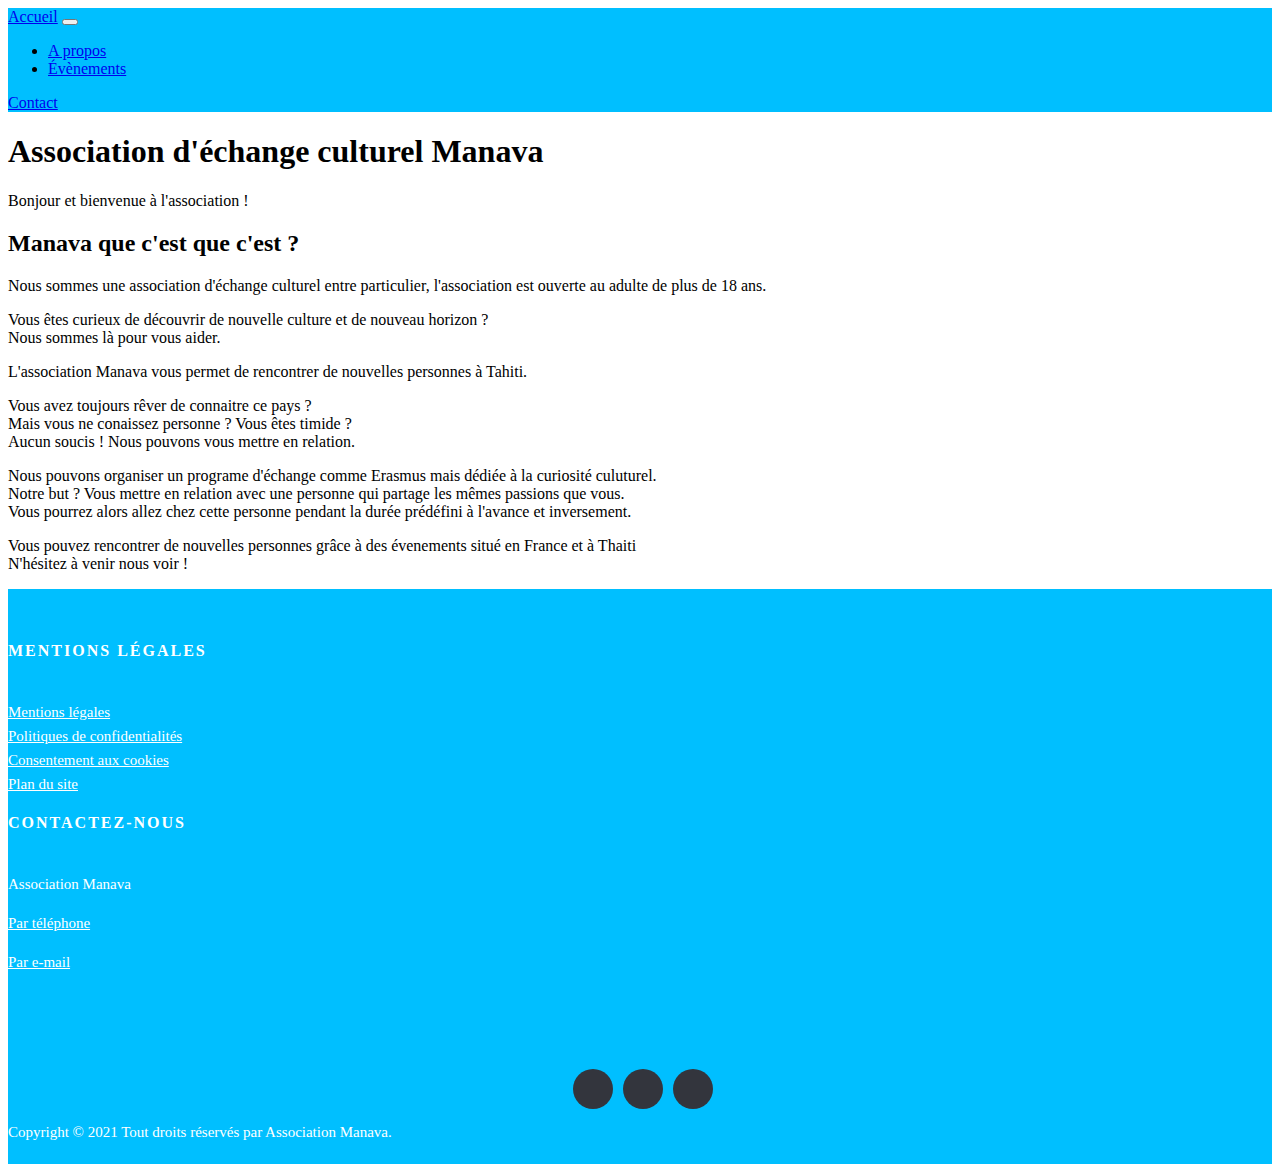
==== index.html @ 40806905 "Modification of paragraph in title h2 in index.html" ====
<!DOCTYPE html>
<html lang="fr">

<head>
    <meta name="Content-Type" content="UTF-8">
    <meta name="Content-Language" content="fr">
    <meta name="Description" content="L'association Manava vous met en relation avec d'autres personnes passionnées par la culture de leur pays. Nous vous aiderons à organiser votre voyage et vos rêves. ">
    <meta name="Category" content="travel">
    <title>Manava</title>
    <link href="https://cdn.jsdelivr.net/npm/bootstrap@5.0.0-beta2/dist/css/bootstrap.min.css" rel="stylesheet" integrity="sha384-BmbxuPwQa2lc/FVzBcNJ7UAyJxM6wuqIj61tLrc4wSX0szH/Ev+nYRRuWlolflfl" crossorigin="anonymous">
    <script src="https://cdn.jsdelivr.net/npm/bootstrap@5.0.0-beta2/dist/js/bootstrap.bundle.min.js" integrity="sha384-b5kHyXgcpbZJO/tY9Ul7kGkf1S0CWuKcCD38l8YkeH8z8QjE0GmW1gYU5S9FOnJ0" crossorigin="anonymous"></script>
    <link rel="stylesheet" href="style.css" >
</head>

<body>

    <header>

        <!--Barre de Nav début-->
        <nav class="navbar navbar-expand-lg navbar-light">
            <div class="container-fluid">
              <a class="navbar-brand" href="index.html">Accueil</a>
              <button class="navbar-toggler" type="button" data-bs-toggle="collapse" data-bs-target="#navbarSupportedContent" aria-controls="navbarSupportedContent" aria-expanded="false" aria-label="Toggle navigation">
                <span class="navbar-toggler-icon"></span>
              </button>
              <div class="collapse navbar-collapse" id="navbarSupportedContent">
                <ul class="navbar-nav me-auto mb-2 mb-lg-0">
                  <li class="nav-item">
                    <a class="nav-link text-light" aria-current="page" href="Apropos.html">A propos</a>
                  </li>
                  <li class="nav-item">
                    <a class="nav-link navbar-expand-lg text-light" href="Evenements.html">Évènements</a>
                  </li>
                </ul>
                  <a href="contact.html" class="btn btn-outline-light" type="Contact">Contact</a>
              </div>
            </div>
            </nav>
        <!--Barre de Nav fin-->

    </header>

   <div>
        <h1>Association d'échange culturel Manava</h1>
        <p>Bonjour et bienvenue à l'association !</p>
    </div>

    <div>
        <h2 class="p">Manava que c'est que c'est ?</h2>

        <p class="p">Nous sommes une association d'échange culturel entre particulier, l'association est ouverte au adulte de plus de 18 ans.</p>
        <p class="p">Vous êtes curieux de découvrir de nouvelle culture et de nouveau horizon ? <br> Nous sommes là pour vous aider.</p>
        <p class="p">L'association Manava vous permet de rencontrer de nouvelles personnes à Tahiti.</p>
        <p class="p">Vous avez toujours rêver de connaitre ce pays ? <br> Mais vous ne conaissez personne ? Vous êtes timide ? <br> Aucun soucis ! Nous pouvons vous mettre en relation.</p>
        <p class="p">Nous pouvons organiser un programe d'échange comme Erasmus mais dédiée à la curiosité culuturel. <br> Notre but ?  Vous mettre en relation avec une personne qui partage les mêmes passions que vous. <br> Vous pourrez alors allez chez cette personne pendant la durée prédéfini à l'avance et inversement.</p>
        <p class="p">Vous pouvez rencontrer de nouvelles personnes grâce à des évenements situé en France et à Thaiti <br> N'hésitez à venir nous voir !</p>

    </div>

</body>

<footer>
    <div class="container-fluid site-footer">
        <row>
        <div class="col-xs-6 col-md-6 col-lg-12 col-xl-12">
          <h6 class="text-center">Mentions l&eacute;gales</h6>
          <ul class="footer-links">
            <li class="text-center"><a href="http://scanfcode.com/category/c-language/">Mentions l&eacute;gales</a></li>
            <li class="text-center"><a href="http://scanfcode.com/category/front-end-development/">Politiques de confidentialit&eacute;s</a></li>
            <li class="text-center"><a href="http://scanfcode.com/category/back-end-development/">Consentement aux cookies</a></li>
            <li class="text-center"><a href="http://scanfcode.com/category/java-programming-language/">Plan du site</a></li>
          </ul>
        </div>
      </row>
        <row>
        <div class="col-xs-6 col-md-6 col-lg-12 col-xl-12">
          <h6 class="text-center">Contactez-nous</h6>
            <p class="text-center">Association Manava</p>
            <p class="text-center"><a href="contact.html">Par t&eacute;l&eacute;phone</a></p>
              <p class="text-center"><a href="contact.html">Par e-mail</a></p>
        </div>
     </row>
      </div>
    <div class="container-fluid site-footer">
      <div class="row text-center">
        <div class="col-md-12 col-sm-12 col-xs-12">
          <ul class="social-icons">
          <li><a class="facebook"><i class="fa fa-facebook"></i></a></li>
            <li><a class="twitter"><i class="fa fa-twitter"></i></a></li>
            <li><a class="linkedin"><i class="fa fa-linkedin"></i></a></li>
          </ul>
        </div>
      </div>
        <div class="row text-center">
        <div class="col-md-12 col-sm-12 col-xs-12">
          <p class="copyright-text">Copyright &copy; 2021 Tout droits r&eacute;serv&eacute;s par Association Manava.
          </p>
        </div>
     </div>
    </div>

  </footer>


</html>
---- style.css ----
/* Navbar */

.navbar
{
    background-color:#00BFFF;
}

/* Footer */

.site-footer
{
  background-color: #00BFFF;
  padding:45px 0 20px;
  font-size:15px;
  line-height:24px;
  color:#fff;
}
.site-footer hr
{
  border-top-color:#fff;
  opacity:0.5
}
.site-footer hr.small
{
  margin:20px 0
}
.site-footer h6
{
  color:#fff;
  font-size:16px;
  text-transform:uppercase;
  margin-top:5px;
  letter-spacing:2px;
  font-weight:bold;
}
.site-footer a
{
  color: #ffffff;
}
.site-footer a:hover
{
  color: #fff;
  text-decoration:none;
}
.footer-links
{
  padding-left:0;
  list-style:none
}
.footer-links li
{
  display:block
}
.footer-links a
{
  color:#fff
}
.footer-links a:active,.footer-links a:focus,.footer-links a:hover
{
  color:#fff;
  text-decoration:none;
}
.footer-links.inline li
{
  display:inline-block
}
.site-footer .social-icons
{
  text-align:center
}
.site-footer .social-icons a
{
  width:40px;
  height:40px;
  line-height:40px;
  margin-left:6px;
  margin-right:0;
  border-radius:100%;
  background-color:#33353d
}
.copyright-text
{
  margin:0
}
@media (max-width:991px)
{
  .site-footer [class^=col-]
  {
    margin-bottom:30px
  }
}
@media (max-width:767px)
{
  .site-footer
  {
    padding-bottom:0
  }
  .site-footer .copyright-text,.site-footer .social-icons
  {
    text-align:center
  }
}
.social-icons
{
  padding-left:0;
  margin-bottom:0;
  list-style:none
}
.social-icons li
{
  display:inline-block;
  margin-bottom:4px
}
.social-icons li.title
{
  margin-right:15px;
  text-transform:uppercase;
  color:#96a2b2;
  font-weight:700;
  font-size:13px
}
.social-icons a{
  background-color:#eceeef;
  color:#818a91;
  font-size:16px;
  display:inline-block;
  line-height:44px;
  width:44px;
  height:44px;
  text-align:center;
  margin-right:8px;
  border-radius:100%;
  -webkit-transition:all .2s linear;
  -o-transition:all .2s linear;
  transition:all .2s linear
}
.social-icons a:active,.social-icons a:focus,.social-icons a:hover
{
  color:#fff;
  background-color:#29aafe
}
.social-icons.size-sm a
{
  line-height:34px;
  height:34px;
  width:34px;
  font-size:14px
}
.social-icons a.facebook:hover
{
  background-color:#3b5998
}
.social-icons a.twitter:hover
{
  background-color:#00aced
}
.social-icons a.linkedin:hover
{
  background-color:#007bb6
}
.social-icons a.dribbble:hover
{
  background-color:#007bb6
}
@media (max-width:767px)
{
  .social-icons li.title
  {
    display:block;
    margin-right:0;
    font-weight:600
  }
}
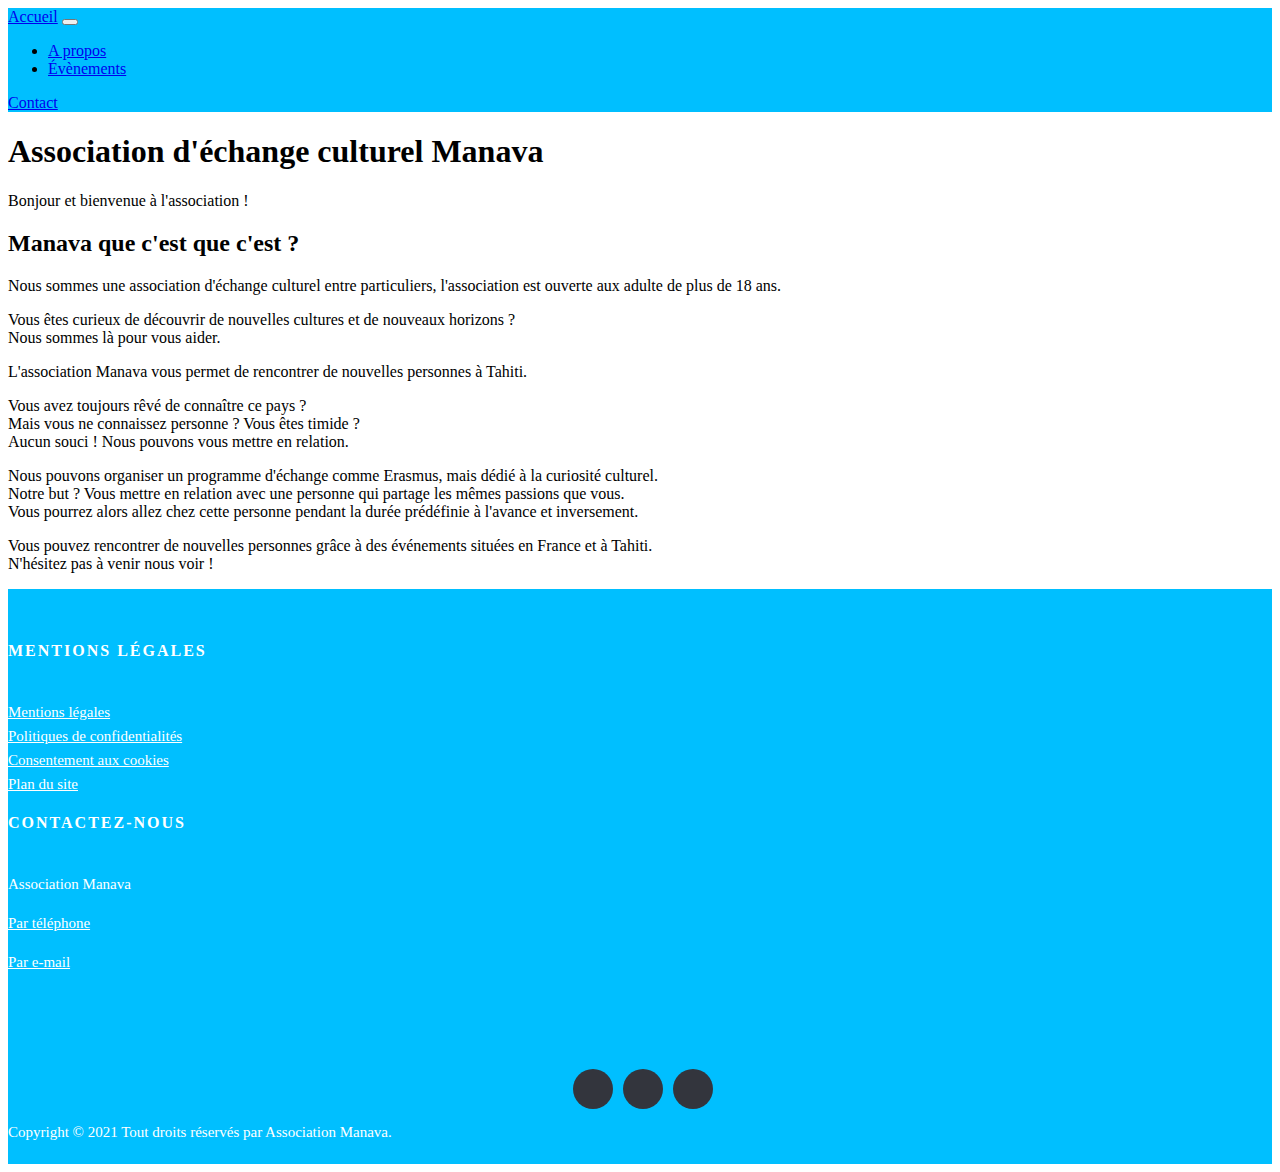
==== commit d86a746c: "correction of text" ====
--- a/index.html
+++ b/index.html
@@ -48,12 +48,12 @@
     <div>
         <h2 class="p">Manava que c'est que c'est ?</h2>
 
-        <p class="p">Nous sommes une association d'échange culturel entre particulier, l'association est ouverte au adulte de plus de 18 ans.</p>
-        <p class="p">Vous êtes curieux de découvrir de nouvelle culture et de nouveau horizon ? <br> Nous sommes là pour vous aider.</p>
+        <p class="p">Nous sommes une association d'échange culturel entre particuliers, l'association est ouverte aux adulte de plus de 18 ans.</p>
+        <p class="p">Vous êtes curieux de découvrir de nouvelles cultures et de nouveaux horizons ?<br> Nous sommes là pour vous aider.</p>
         <p class="p">L'association Manava vous permet de rencontrer de nouvelles personnes à Tahiti.</p>
-        <p class="p">Vous avez toujours rêver de connaitre ce pays ? <br> Mais vous ne conaissez personne ? Vous êtes timide ? <br> Aucun soucis ! Nous pouvons vous mettre en relation.</p>
-        <p class="p">Nous pouvons organiser un programe d'échange comme Erasmus mais dédiée à la curiosité culuturel. <br> Notre but ?  Vous mettre en relation avec une personne qui partage les mêmes passions que vous. <br> Vous pourrez alors allez chez cette personne pendant la durée prédéfini à l'avance et inversement.</p>
-        <p class="p">Vous pouvez rencontrer de nouvelles personnes grâce à des évenements situé en France et à Thaiti <br> N'hésitez à venir nous voir !</p>
+        <p class="p">Vous avez toujours rêvé de connaître ce pays ?<br> Mais vous ne connaissez personne ? Vous êtes timide ?<br>Aucun souci ! Nous pouvons vous mettre en relation.</p>
+        <p class="p">Nous pouvons organiser un programme d'échange comme Erasmus, mais dédié à la curiosité culturel.<br> Notre but ? Vous mettre en relation avec une personne qui partage les mêmes passions que vous.<br>Vous pourrez alors allez chez cette personne pendant la durée prédéfinie à l'avance et inversement.</p>
+        <p class="p">Vous pouvez rencontrer de nouvelles personnes grâce à des événements situées en France et à Tahiti.<br> N'hésitez pas à venir nous voir !</p>
 
     </div>
 
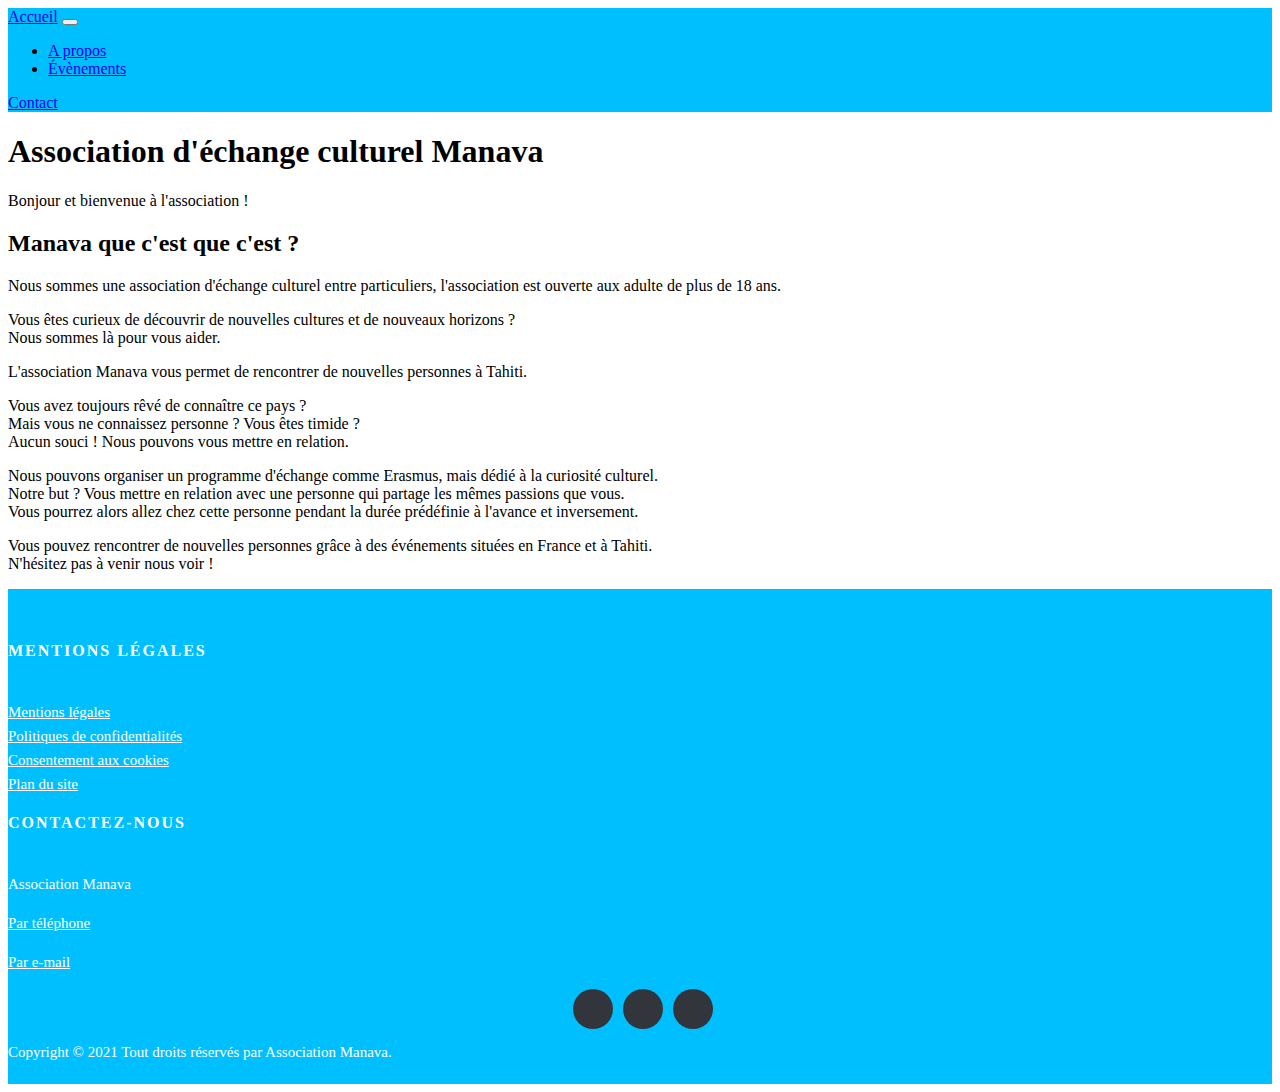
==== commit 601da626: "Change footer" ====
--- a/index.html
+++ b/index.html
@@ -4,6 +4,7 @@
 <head>
     <meta name="Content-Type" content="UTF-8">
     <meta name="Content-Language" content="fr">
+    <meta name="viewport" content="width=device-width, initial-scale=1.0">
     <meta name="Description" content="L'association Manava vous met en relation avec d'autres personnes passionnées par la culture de leur pays. Nous vous aiderons à organiser votre voyage et vos rêves. ">
     <meta name="Category" content="travel">
     <title>Manava</title>
@@ -60,46 +61,53 @@
 </body>
 
 <footer>
-    <div class="container-fluid site-footer">
-        <row>
-        <div class="col-xs-6 col-md-6 col-lg-12 col-xl-12">
+
+  <div class="container-fluid site-footer">
+
+      <row>
+        <div class="col-md-12 col-sm-12 col-xs-12">
           <h6 class="text-center">Mentions l&eacute;gales</h6>
-          <ul class="footer-links">
-            <li class="text-center"><a href="http://scanfcode.com/category/c-language/">Mentions l&eacute;gales</a></li>
-            <li class="text-center"><a href="http://scanfcode.com/category/front-end-development/">Politiques de confidentialit&eacute;s</a></li>
-            <li class="text-center"><a href="http://scanfcode.com/category/back-end-development/">Consentement aux cookies</a></li>
-            <li class="text-center"><a href="http://scanfcode.com/category/java-programming-language/">Plan du site</a></li>
-          </ul>
+              <ul class="footer-links">
+                <li class="text-center"><a href="#">Mentions l&eacute;gales</a></li>
+                <li class="text-center"><a href="#">Politiques de confidentialit&eacute;s</a></li>
+                <li class="text-center"><a href="#">Consentement aux cookies</a></li>
+                <li class="text-center"><a href="#">Plan du site</a></li>
+              </ul>
         </div>
       </row>
-        <row>
-        <div class="col-xs-6 col-md-6 col-lg-12 col-xl-12">
-          <h6 class="text-center">Contactez-nous</h6>
-            <p class="text-center">Association Manava</p>
-            <p class="text-center"><a href="contact.html">Par t&eacute;l&eacute;phone</a></p>
-              <p class="text-center"><a href="contact.html">Par e-mail</a></p>
-        </div>
-     </row>
+
+    <row>
+      <div class="col-md-12 col-sm-12 col-xs-12">
+        <h6 class="text-center">Contactez-nous</h6>
+          <p class="text-center">Association Manava</p>
+          <p class="text-center"><a href="contact.html">Par t&eacute;l&eacute;phone</a></p>
+          <p class="text-center"><a href="contact.html">Par e-mail</a></p>
       </div>
-    <div class="container-fluid site-footer">
-      <div class="row text-center">
+    </row>
+
+   <row>
         <div class="col-md-12 col-sm-12 col-xs-12">
-          <ul class="social-icons">
-          <li><a class="facebook"><i class="fa fa-facebook"></i></a></li>
-            <li><a class="twitter"><i class="fa fa-twitter"></i></a></li>
-            <li><a class="linkedin"><i class="fa fa-linkedin"></i></a></li>
-          </ul>
-        </div>
+            <div class="text-center">
+                <ul class="social-icons">
+                  <li><a class="facebook"><i class="fa fa-facebook"></i></a></li>
+                  <li><a class="twitter"><i class="fa fa-twitter"></i></a></li>
+                  <li><a class="linkedin"><i class="fa fa-linkedin"></i></a></li>
+                </ul>
+            </div>
+          </div>
+   </row>
+
+   <row>
+       <div class="col-md-12 col-sm-12 col-xs-12">
+          <div class="text-center">
+            <p class="copyright-text">Copyright &copy; 2021 Tout droits r&eacute;serv&eacute;s par Association Manava.
+            </p>
+         </div>
       </div>
-        <div class="row text-center">
-        <div class="col-md-12 col-sm-12 col-xs-12">
-          <p class="copyright-text">Copyright &copy; 2021 Tout droits r&eacute;serv&eacute;s par Association Manava.
-          </p>
-        </div>
-     </div>
-    </div>
+   </row>
 
-  </footer>
+  </div>
+</footer>
 
 
 </html>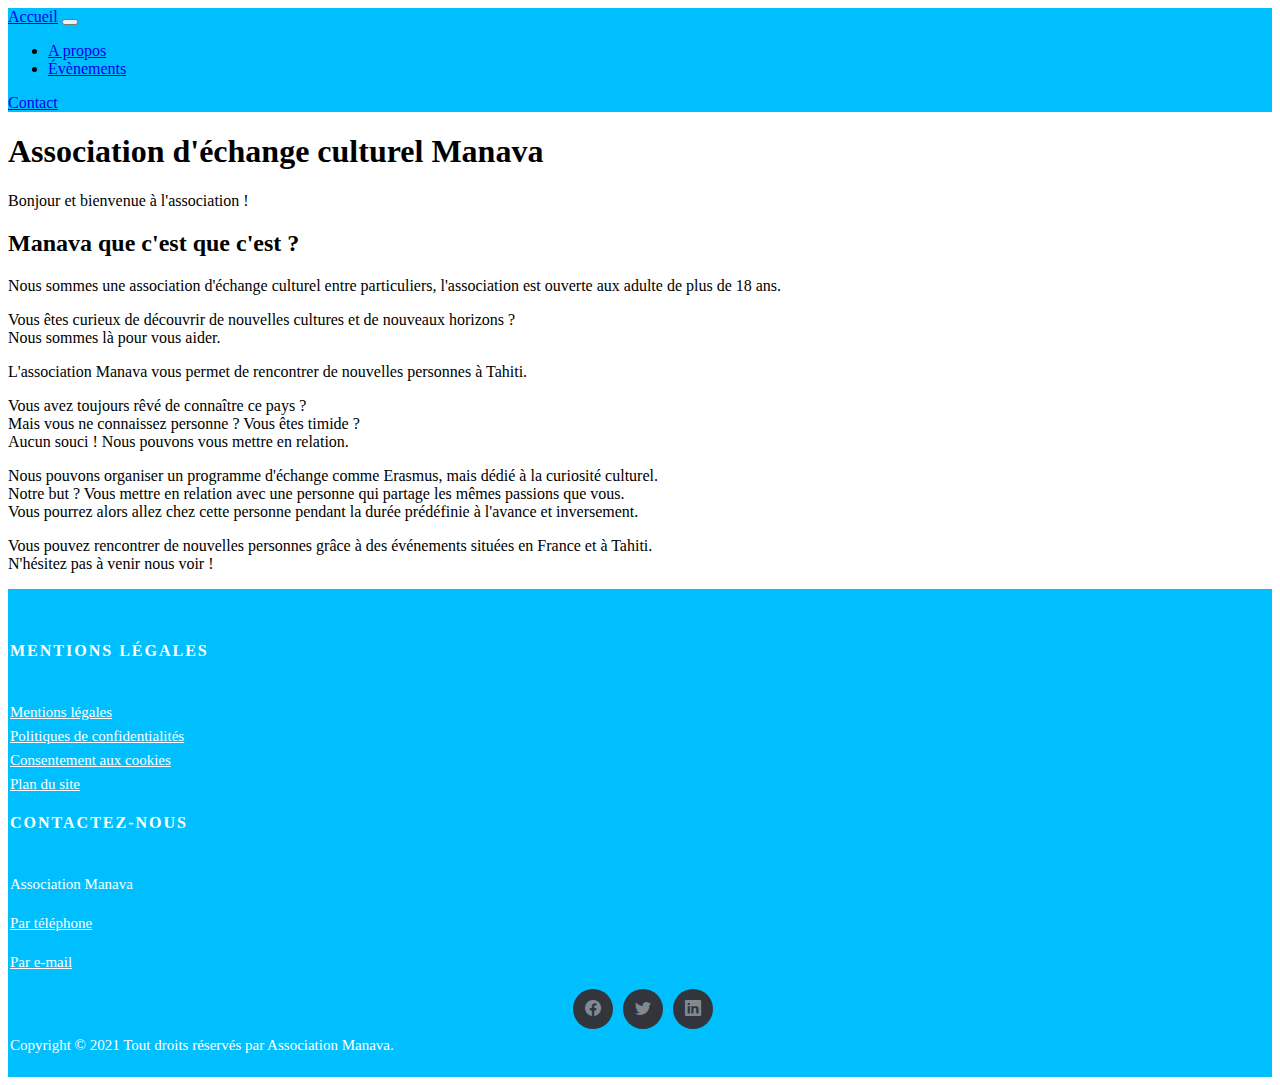
==== commit ec14052f: "Add file icons Bootstrap" ====
--- a/index.html
+++ b/index.html
@@ -10,6 +10,7 @@
     <title>Manava</title>
     <link href="https://cdn.jsdelivr.net/npm/bootstrap@5.0.0-beta2/dist/css/bootstrap.min.css" rel="stylesheet" integrity="sha384-BmbxuPwQa2lc/FVzBcNJ7UAyJxM6wuqIj61tLrc4wSX0szH/Ev+nYRRuWlolflfl" crossorigin="anonymous">
     <script src="https://cdn.jsdelivr.net/npm/bootstrap@5.0.0-beta2/dist/js/bootstrap.bundle.min.js" integrity="sha384-b5kHyXgcpbZJO/tY9Ul7kGkf1S0CWuKcCD38l8YkeH8z8QjE0GmW1gYU5S9FOnJ0" crossorigin="anonymous"></script>
+    <link rel="stylesheet" href="https://cdn.jsdelivr.net/npm/bootstrap-icons@1.4.0/font/bootstrap-icons.css">
     <link rel="stylesheet" href="style.css" >
 </head>
 
@@ -76,7 +77,7 @@
         </div>
       </row>
 
-    <row>
+      <row>
       <div class="col-md-12 col-sm-12 col-xs-12">
         <h6 class="text-center">Contactez-nous</h6>
           <p class="text-center">Association Manava</p>
@@ -85,13 +86,15 @@
       </div>
     </row>
 
+          <!--Icons-->
+
    <row>
         <div class="col-md-12 col-sm-12 col-xs-12">
             <div class="text-center">
                 <ul class="social-icons">
-                  <li><a class="facebook"><i class="fa fa-facebook"></i></a></li>
-                  <li><a class="twitter"><i class="fa fa-twitter"></i></a></li>
-                  <li><a class="linkedin"><i class="fa fa-linkedin"></i></a></li>
+                  <li><a class="facebook"><i class="bi bi-facebook"></i></a></li>
+                  <li><a class="twitter"><i class="bi bi-twitter"></i></a></li>
+                  <li><a class="linkedin"><i class="bi bi-linkedin"></i></a></li>
                 </ul>
             </div>
           </div>
--- a/style.css
+++ b/style.css
@@ -10,7 +10,7 @@
 .site-footer
 {
   background-color: #00BFFF;
-  padding:45px 0 20px;
+  padding:45px 2px 20px;
   font-size:15px;
   line-height:24px;
   color:#fff;
@@ -22,7 +22,7 @@
 }
 .site-footer hr.small
 {
-  margin:20px 0
+  margin:20px 0;
 }
 .site-footer h6
 {
@@ -86,10 +86,10 @@
 {
   .site-footer [class^=col-]
   {
-    margin-bottom:30px
+    margin-left: 0px;
   }
 }
-@media (max-width:767px)
+@media (max-width:768px)
 {
   .site-footer
   {
@@ -130,9 +130,6 @@
   text-align:center;
   margin-right:8px;
   border-radius:100%;
-  -webkit-transition:all .2s linear;
-  -o-transition:all .2s linear;
-  transition:all .2s linear
 }
 .social-icons a:active,.social-icons a:focus,.social-icons a:hover
 {
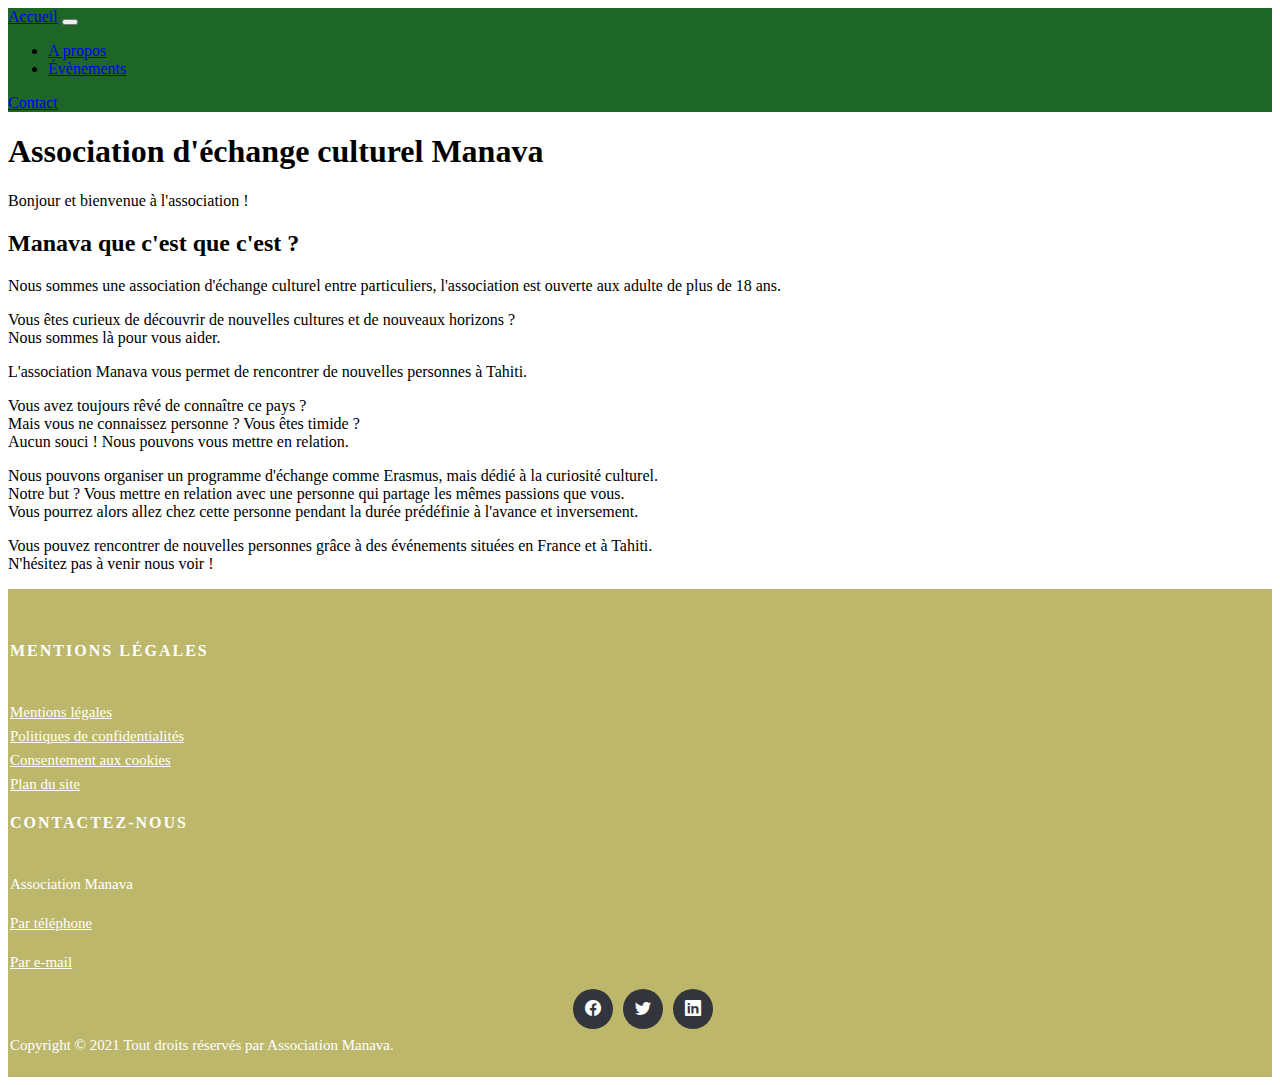
==== commit 37130488: "Add head" ====
--- a/index.html
+++ b/index.html
@@ -1,7 +1,6 @@
 <!DOCTYPE html>
 <html lang="fr">
-
-<head>
+  <head>
     <meta name="Content-Type" content="UTF-8">
     <meta name="Content-Language" content="fr">
     <meta name="viewport" content="width=device-width, initial-scale=1.0">
@@ -11,6 +10,7 @@
     <link href="https://cdn.jsdelivr.net/npm/bootstrap@5.0.0-beta2/dist/css/bootstrap.min.css" rel="stylesheet" integrity="sha384-BmbxuPwQa2lc/FVzBcNJ7UAyJxM6wuqIj61tLrc4wSX0szH/Ev+nYRRuWlolflfl" crossorigin="anonymous">
     <script src="https://cdn.jsdelivr.net/npm/bootstrap@5.0.0-beta2/dist/js/bootstrap.bundle.min.js" integrity="sha384-b5kHyXgcpbZJO/tY9Ul7kGkf1S0CWuKcCD38l8YkeH8z8QjE0GmW1gYU5S9FOnJ0" crossorigin="anonymous"></script>
     <link rel="stylesheet" href="https://cdn.jsdelivr.net/npm/bootstrap-icons@1.4.0/font/bootstrap-icons.css">
+    <script src="https://stackpath.bootstrapcdn.com/bootstrap/5.0.0-alpha2/js/bootstrap.bundle.min.js"></script>
     <link rel="stylesheet" href="style.css" >
 </head>
 
--- a/style.css
+++ b/style.css
@@ -1,15 +1,193 @@
 /* Navbar */
 
+/* color #1d6627 / #f7f7c7 / #e3e3e3 / #575757 */
+
 .navbar
 {
-    background-color:#00BFFF;
-}
+    background-color:#1d6627;
+}
+
+/* Carousel */
+
+.carousel-item
+{
+  background-size:contain;
+  background-position:center;
+  background-repeat:no-repeat no-repeat;
+  width:100%;
+  height:100%;
+}
+
+.carousel-inner img
+{
+  width: 100%;
+  height: 100%;
+}
+
+.carousel-caption
+{
+    position: absolute;
+    top: 50%;
+    transform: translateY(-50%);
+}
+
+.carousel-caption p
+{
+    font-size: 120%;
+    padding-top: 7px;
+}
+
+.carousel-caption h5
+{
+    font-size: 150%;
+    font-weight: 30px;
+    padding-bottom: 10px;
+}
+
+/* Section Grenn Evénement*/
+
+/*Image */
+
+#green-square
+{
+  background-color:#f7f7c7;
+}
+
+.card
+{
+  width: 18rem;
+  background-color: #d9dcd8;
+}
+
+.card-text
+{
+  text-align: center;
+}
+
+/* Texte événement */
+
+.green-square-heading h2
+{
+    color: #BDB76B;
+    font-size: 150%;
+    text-transform: uppercase;
+    text-align: center;
+}
+
+.green-square-heading
+{
+    background:#1d6627;
+    padding-top: 80px;
+}
+
+.white-divider
+{
+    width: 150px;
+    height: 5px;
+    background:#BDB76B;
+    margin: 0 auto;
+    margin-top: 25px;
+    border-radius: 50%;
+}
+
+.green-square-txt-heading
+{
+    background-color:#1d6627;
+    padding-bottom: 44px;
+}
+
+.green-square-txt-heading li
+{
+    font-size: 13px;
+    color: #BDB76B;
+    margin: 0 20px 0 20px;
+}
+
+.green-square-txt-heading .txt-exp
+{
+    color:#BDB76B;
+}
+
+.green-square-txt-heading .green-square-p
+{
+  font-style: italic;
+  color: #778899;
+}
+
+.green-square-texte
+{
+  text-align: center;
+  padding: 20px;
+}
+
+/*Section yellow Evénement*/
+
+#yellow-square
+{
+  background-color:#1d6627;
+}
+
+.yellow-square-heading h2
+{
+    color: #1d6627;
+    font-size: 150%;
+    text-transform: uppercase;
+    text-align: center;
+}
+
+.yellow-square-heading
+{
+    background:#BDB76B;
+    padding-top: 80px;
+}
+
+.green-divider
+{
+    width: 150px;
+    height: 5px;
+    background:#1d6627;
+    margin: 0 auto;
+    margin-top: 25px;
+    border-radius: 50%;
+}
+
+.yellow-square-txt-heading
+{
+    background-color:#BDB76B;
+    padding-bottom: 44px;
+}
+
+.yellow-square-txt-heading li
+{
+    font-size: 13px;
+    color: #1d6627;
+    margin: 0 20px 0 20px;
+}
+
+.yellow-square-txt-heading .txt-exp
+{
+    color:#1d6627;
+}
+
+.yellow-square-txt-heading .yellow-square-p
+{
+  font-style: italic;
+  color: #778899;
+}
+
+.yellow-square-texte
+{
+  text-align: center;
+  padding: 20px;
+}
+
+
 
 /* Footer */
 
 .site-footer
 {
-  background-color: #00BFFF;
+  background-color: #BDB76B;
   padding:45px 2px 20px;
   font-size:15px;
   line-height:24px;
@@ -100,12 +278,17 @@
     text-align:center
   }
 }
+
+
+/*Icons*/
+
 .social-icons
 {
   padding-left:0;
   margin-bottom:0;
   list-style:none
 }
+
 .social-icons li
 {
   display:inline-block;
@@ -119,9 +302,10 @@
   font-weight:700;
   font-size:13px
 }
-.social-icons a{
+.social-icons a
+{
   background-color:#eceeef;
-  color:#818a91;
+  color:white;
   font-size:16px;
   display:inline-block;
   line-height:44px;
@@ -141,7 +325,7 @@
   line-height:34px;
   height:34px;
   width:34px;
-  font-size:14px
+  font-size:14px;
 }
 .social-icons a.facebook:hover
 {
@@ -149,11 +333,11 @@
 }
 .social-icons a.twitter:hover
 {
-  background-color:#00aced
+  background-color:#00acee
 }
 .social-icons a.linkedin:hover
 {
-  background-color:#007bb6
+  background-color:#0e76a8
 }
 .social-icons a.dribbble:hover
 {
@@ -165,9 +349,6 @@
   {
     display:block;
     margin-right:0;
-    font-weight:600
+    font-weight:600;
   }
-}
-
-
-
+}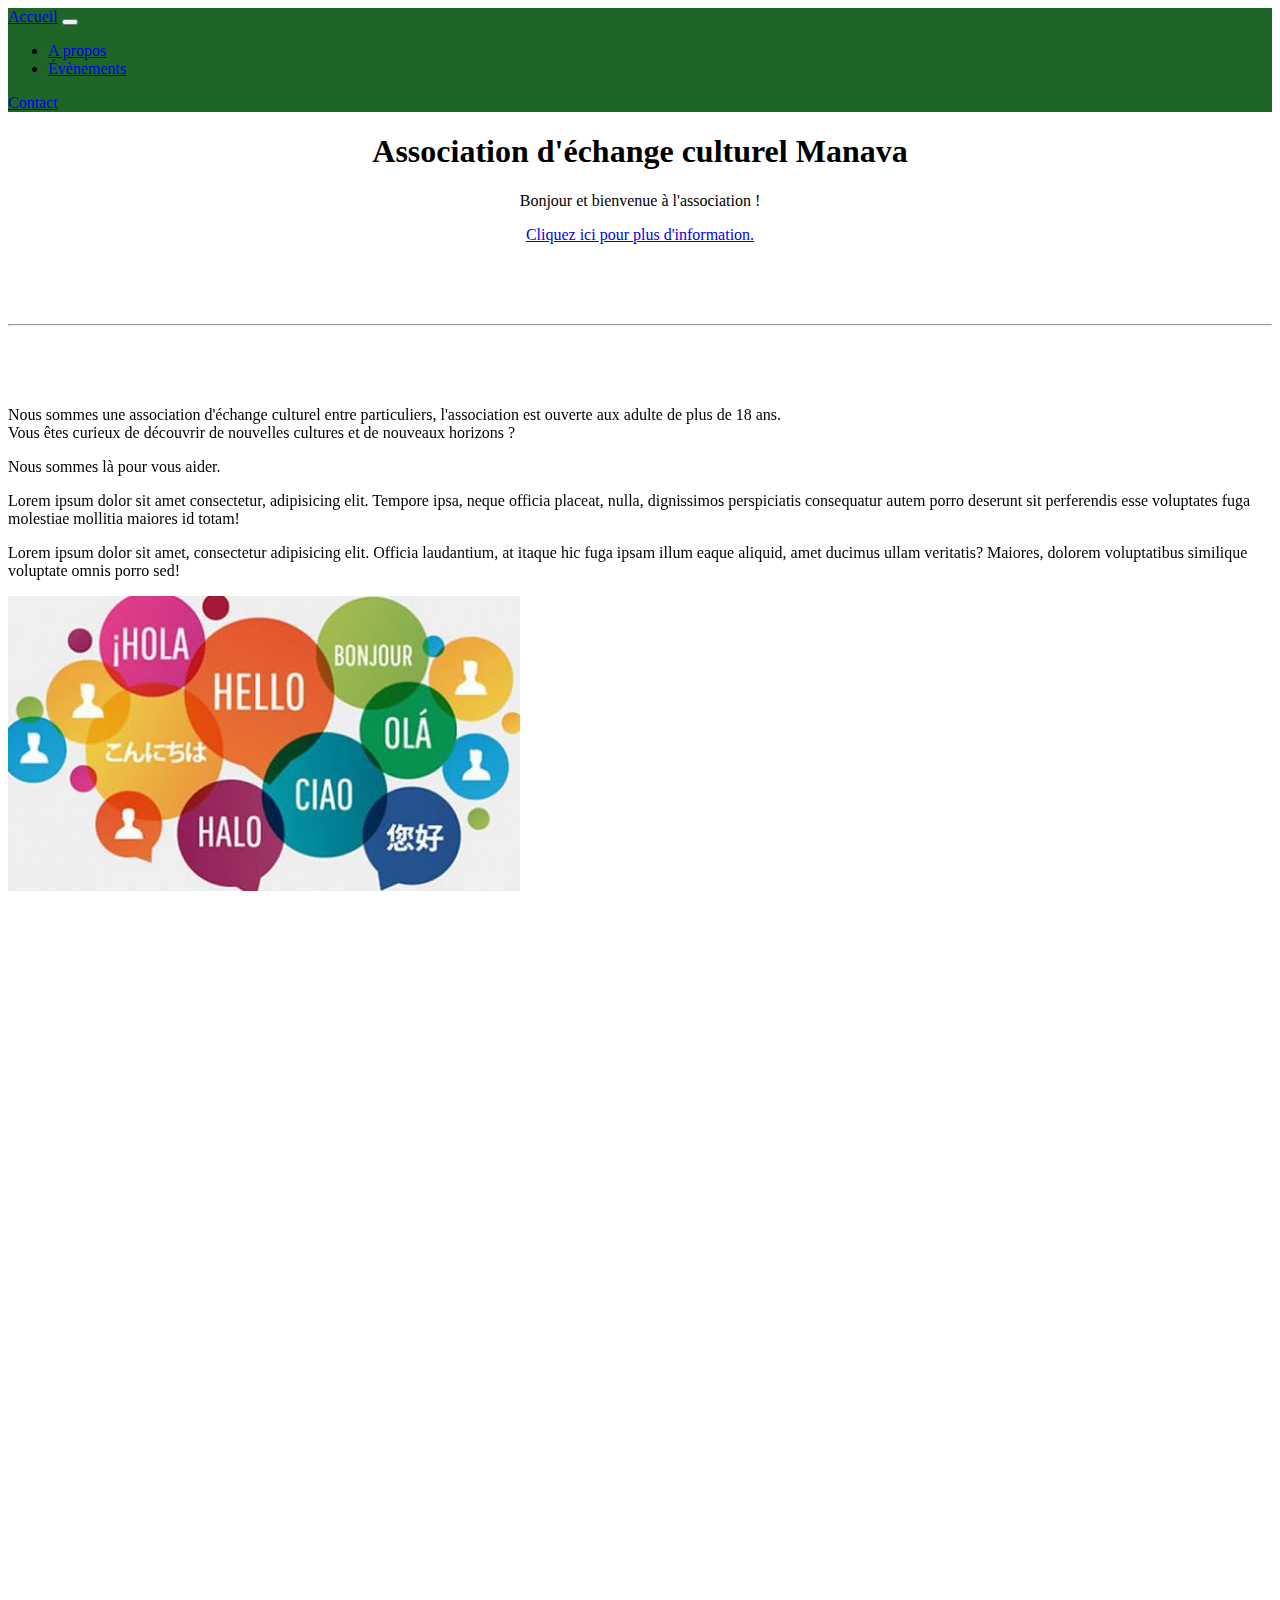
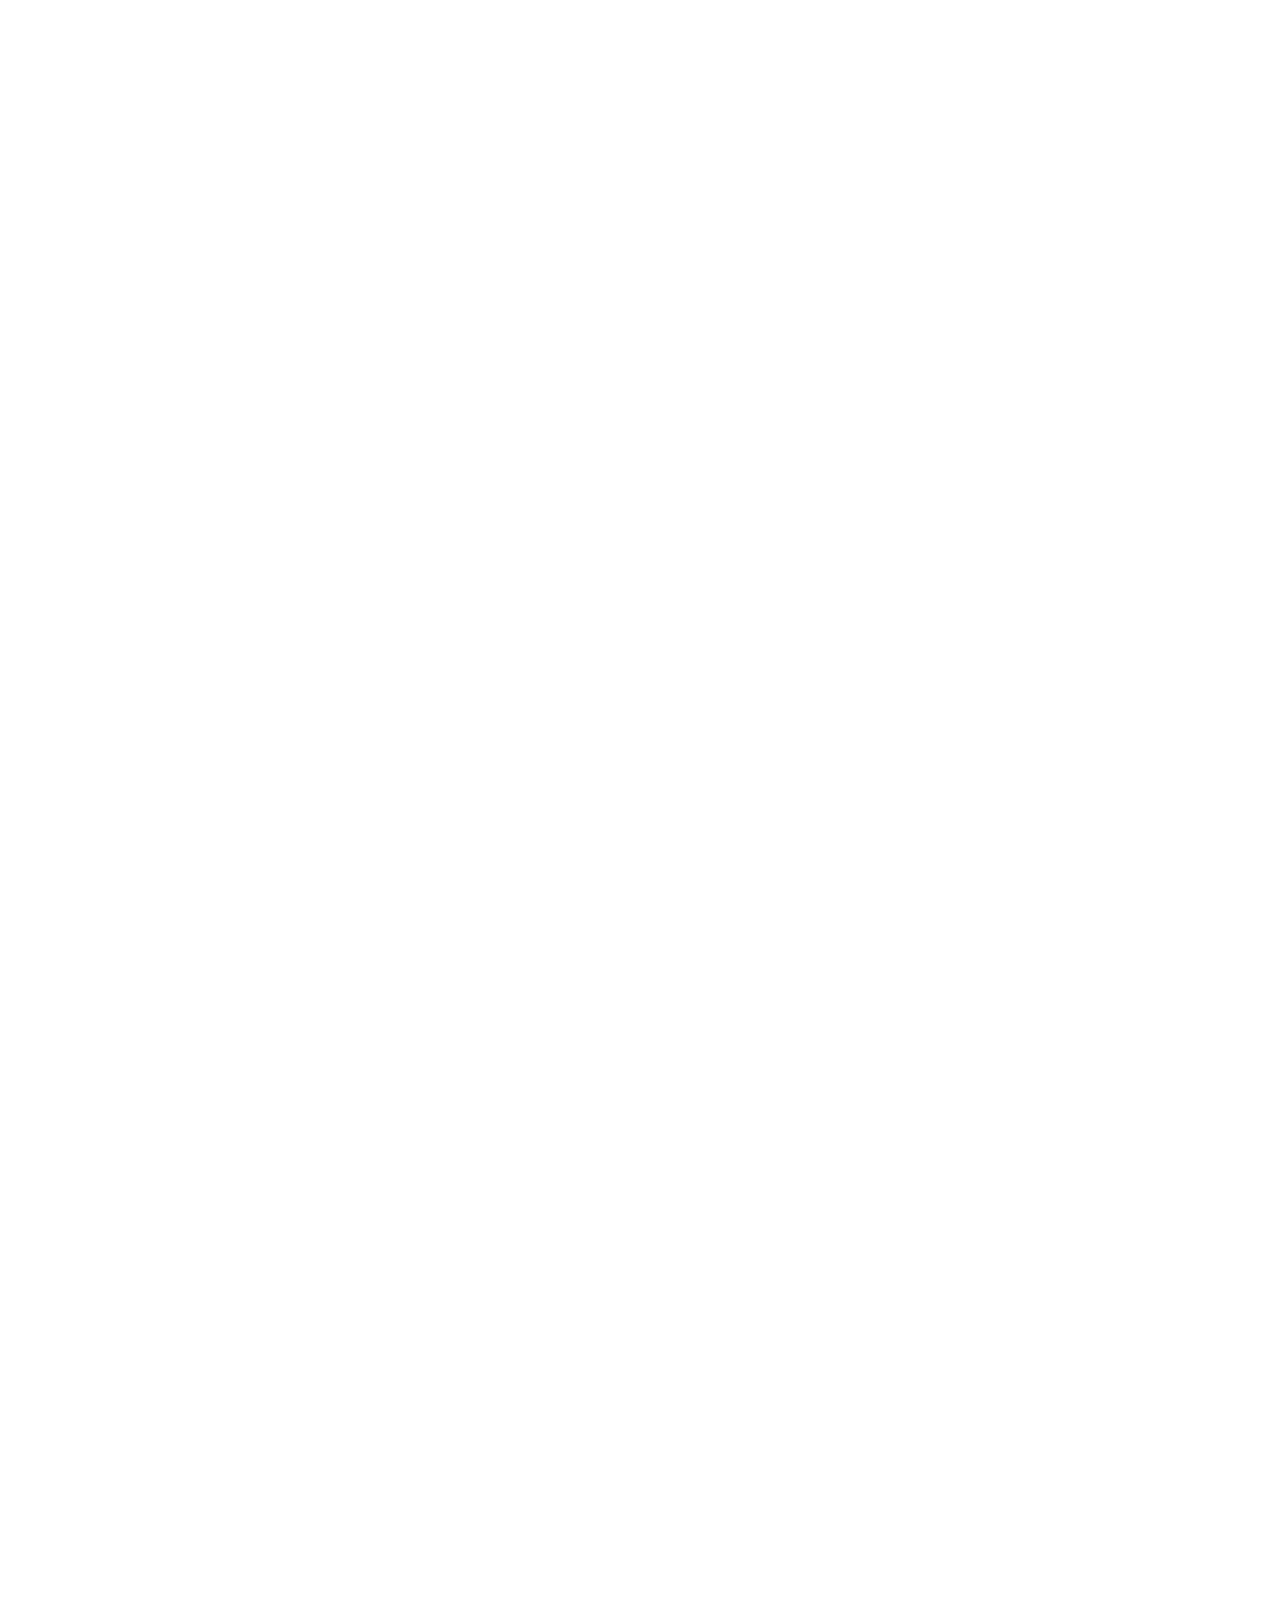
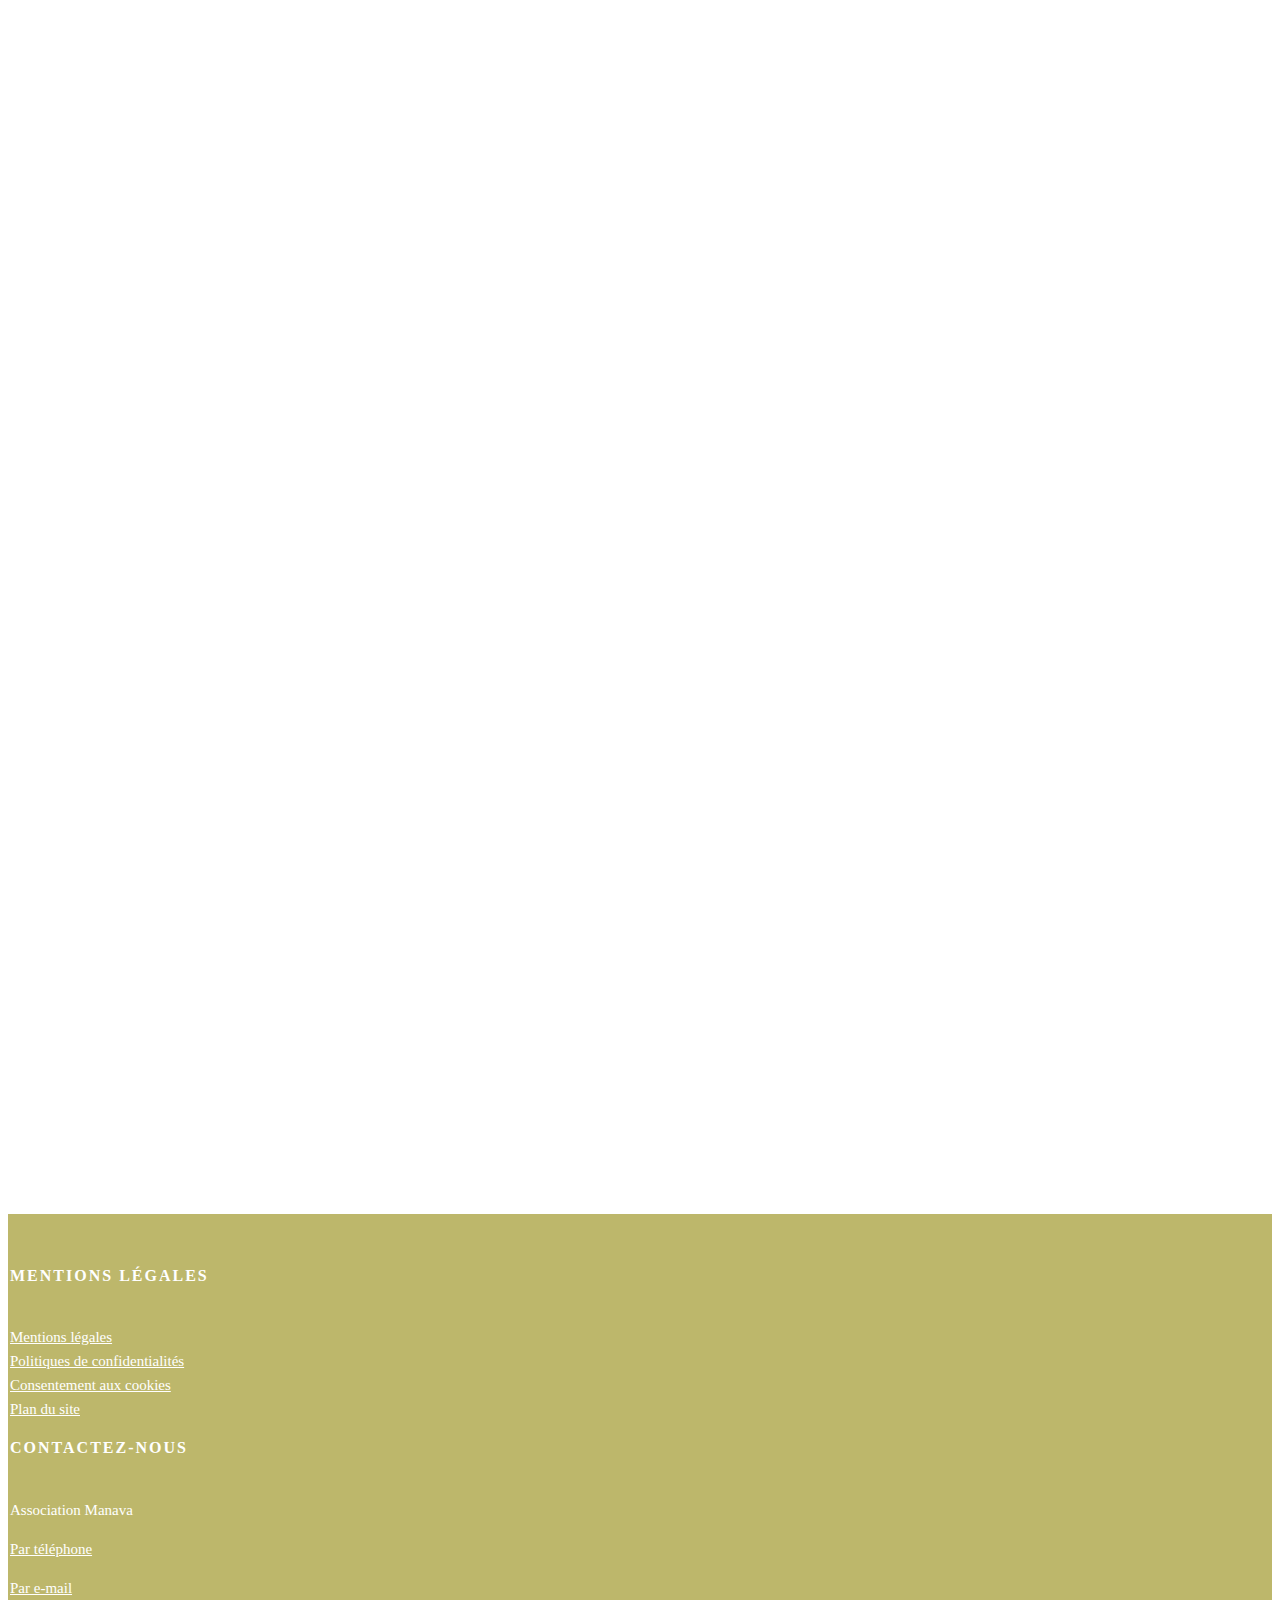
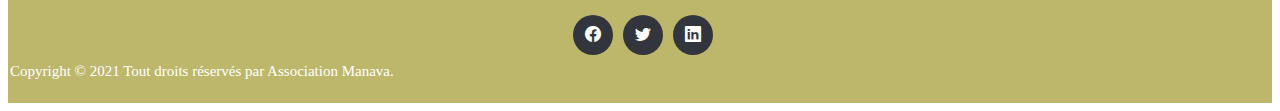
==== commit ef5fe046: "add lorem" ====
--- a/index.html
+++ b/index.html
@@ -1,5 +1,6 @@
 <!DOCTYPE html>
 <html lang="fr">
+
   <head>
     <meta name="Content-Type" content="UTF-8">
     <meta name="Content-Language" content="fr">
@@ -11,6 +12,8 @@
     <script src="https://cdn.jsdelivr.net/npm/bootstrap@5.0.0-beta2/dist/js/bootstrap.bundle.min.js" integrity="sha384-b5kHyXgcpbZJO/tY9Ul7kGkf1S0CWuKcCD38l8YkeH8z8QjE0GmW1gYU5S9FOnJ0" crossorigin="anonymous"></script>
     <link rel="stylesheet" href="https://cdn.jsdelivr.net/npm/bootstrap-icons@1.4.0/font/bootstrap-icons.css">
     <script src="https://stackpath.bootstrapcdn.com/bootstrap/5.0.0-alpha2/js/bootstrap.bundle.min.js"></script>
+    <link href="https://unpkg.com/aos@2.3.1/dist/aos.css" rel="stylesheet">
+    <script src="https://unpkg.com/aos@2.3.1/dist/aos.js"></script>
     <link rel="stylesheet" href="style.css" >
 </head>
 
@@ -42,23 +45,95 @@
 
     </header>
 
-   <div>
-        <h1>Association d'échange culturel Manava</h1>
-        <p>Bonjour et bienvenue à l'association !</p>
+
+    <div class="assos">
+      <div class="col-md-5 p-lg-5 mx-auto my-5">
+        <h1 class="display-4 font-weight-normal">Association d'échange culturel Manava</h1>
+        <p class="lead font-weight-normal">Bonjour et bienvenue à l'association !</p>
+        <a class="btn btn-outline-secondary" href="#">Cliquez ici pour plus d'information.</a>
+      </div>
     </div>
 
-    <div>
-        <h2 class="p">Manava que c'est que c'est ?</h2>
+    <div class="container-fluid" data-aos="fade-down"
+    data-aos-easing="linear"
+    data-aos-duration="1500">
+    <hr class="featurette-divider">
 
-        <p class="p">Nous sommes une association d'échange culturel entre particuliers, l'association est ouverte aux adulte de plus de 18 ans.</p>
-        <p class="p">Vous êtes curieux de découvrir de nouvelles cultures et de nouveaux horizons ?<br> Nous sommes là pour vous aider.</p>
-        <p class="p">L'association Manava vous permet de rencontrer de nouvelles personnes à Tahiti.</p>
-        <p class="p">Vous avez toujours rêvé de connaître ce pays ?<br> Mais vous ne connaissez personne ? Vous êtes timide ?<br>Aucun souci ! Nous pouvons vous mettre en relation.</p>
-        <p class="p">Nous pouvons organiser un programme d'échange comme Erasmus, mais dédié à la curiosité culturel.<br> Notre but ? Vous mettre en relation avec une personne qui partage les mêmes passions que vous.<br>Vous pourrez alors allez chez cette personne pendant la durée prédéfinie à l'avance et inversement.</p>
-        <p class="p">Vous pouvez rencontrer de nouvelles personnes grâce à des événements situées en France et à Tahiti.<br> N'hésitez pas à venir nous voir !</p>
-
+        <div class="row featurette">
+          <div class="col-md-7">
+            <p class="lead">Nous sommes une association d'échange culturel entre particuliers, l'association est ouverte aux adulte de plus de 18 ans. <br> Vous êtes curieux de découvrir de nouvelles cultures et de nouveaux horizons ?</p>
+            <p class="lead">Nous sommes là pour vous aider.</p>
+            <p class="lead">Lorem ipsum dolor sit amet consectetur, adipisicing elit. Tempore ipsa, neque officia placeat, nulla, dignissimos perspiciatis consequatur autem porro deserunt sit perferendis esse voluptates fuga molestiae mollitia maiores id totam!</p>
+            <p class="lead">Lorem ipsum dolor sit amet, consectetur adipisicing elit. Officia laudantium, at itaque hic fuga ipsam illum eaque aliquid, amet ducimus ullam veritatis? Maiores, dolorem voluptatibus similique voluptate omnis porro sed!</p>
+          </div>
+          <div class="col-md-5">
+            <img class="featurette-image img-fluid mx-auto" src="img/Echange.jpg" alt="Echange">
+          </div>
+        </div>
     </div>
 
+    <div class="container-fluid" data-aos="fade-down"
+    data-aos-easing="linear"
+    data-aos-duration="1500">
+        <hr class="featurette-divider">
+
+        <div class="row featurette">
+          <div class="col-md-7 order-md-2">
+            <p class="lead">Nous organisons un programme d'échange comme Erasmus, mais dédié à la curiosité culturel.</p>
+            <p class="lead">Notre but ?</p>
+            <p class="lead"> Vous mettre en relation avec une personne qui partage les mêmes passions que vous.</p>
+            <p class="lead">Lorem ipsum dolor sit amet, consectetur adipisicing elit. Perspiciatis repellat cum asperiores suscipit enim labore velit, odio eum. Dicta illo illum itaque. Libero eaque illum officiis facilis incidunt inventore non!
+            Beatae ea voluptatem dolore ipsa blanditiis inventore maiores iusto molestiae porro dolorem illo nobis, repellat similique, ad, quibusdam fuga tenetur dignissimos aut doloremque! <br>Porro laboriosam beatae magnam quisquam, facilis minus?
+            Libero, ex in aspernatur voluptate maxime esse non! Veniam vero assumenda iste quis ipsa aspernatur dolorum ipsum quidem expedita! Veritatis quo nihil aliquid exercitationem itaque eaque explicabo dicta molestiae necessitatibus?</p>
+          </div>
+          <div class="col-md-5 order-md-1">
+            <img class="featurette-image img-fluid mx-auto" src="img/Curieux.jpg" alt="Curieux.jpg">
+          </div>
+        </div>
+  </div>
+
+  <div class="contaier-fluid" data-aos="fade-down"
+  data-aos-easing="linear"
+  data-aos-duration="1500">
+        <hr class="featurette-divider">
+
+        <div class="row featurette">
+          <div class="col-md-7">
+            <p class="lead">Vous pourrez alors allez chez cette personne pendant la durée prédéfinie à l'avance et inversement.</p>
+            <p class="lead">Vous pouvez rencontrer de nouvelles personnes grâce à des événements situées en France et à Tahiti</p>
+            <p class="lead">Lorem ipsum dolor sit amet consectetur adipisicing elit. Pariatur aliquid nobis numquam impedit inventore exercitationem unde sit quis dolore iusto, laudantium id sed quam quaerat. Similique ipsum accusamus natus error.
+            Recusandae atque iusto quibusdam obcaecati, consectetur officia nihil qui aliquam? Laudantium accusantium odio, molestias quisquam aliquam nesciunt fugit quam dolorum voluptas nostrum voluptatem.</p>
+            <p class="lead">Voluptatibus mollitia modi, voluptatem quibusdam cumque quidem.
+              Excepturi nam officia ratione inventore incidunt rerum nostrum sint odit voluptatibus ullam, quae tempora fugit veritatis veniam voluptatem laboriosam voluptas similique necessitatibus repellendus, facilis quaerat ab minima recusandae autem? Veniam?</p>
+          </div>
+          <div class="col-md-5">
+            <img class="featurette-image-2 img-fluid mx-auto" src="img/Echanger.png" alt="Echanger">
+          </div>
+        </div>
+    </div>
+
+    <div class="container-fluid" data-aos="fade-down"
+    data-aos-easing="linear"
+    data-aos-duration="1500">
+      <hr class="featurette-divider">
+
+      <div class="row featurette">
+        <div class="col-md-7 order-md-2">
+          <p class="lead">N'hésitez pas à venir nous voir !</p>
+          <p class="lead">Lorem, ipsum dolor sit amet consectetur adipisicing elit. Repudiandae saepe pariatur nobis ipsam rem natus, maiores aliquam, ullam sed soluta eligendi commodi eaque magni? Fuga mollitia adipisci error enim qui?
+          Assumenda laborum harum optio tempora accusamus quas id dicta reiciendis velit eius consequuntur quae iusto ex, soluta vero minus illum. Sunt doloribus quaerat magnam unde? Qui a minus eligendi quam.</p>
+          <p class="lead">Lorem ipsum dolor sit amet consectetur adipisicing elit. Aperiam ea rerum commodi consectetur ipsum labore exercitationem eos fuga beatae error ipsa voluptates recusandae iusto cum quis natus, neque provident amet!
+            Nesciunt obcaecati sed qui reiciendis tempora quos temporibus esse maiores harum cumque, suscipit amet illum fuga adipisci beatae ullam reprehenderit corrupti similique accusantium excepturi. Incidunt non magnam veniam assumenda excepturi?</p>
+        </div>
+        <div class="col-md-5 order-md-1">
+          <img class="featurette-image-2 img-fluid mx-auto" src="img/Heureux.jpg" alt="Heureux.">
+        </div>
+      </div>
+</div>
+
+<script>
+  AOS.init();
+</script>
 </body>
 
 <footer>
--- a/style.css
+++ b/style.css
@@ -44,6 +44,26 @@
     padding-bottom: 10px;
 }
 
+/* */ 
+
+/* Section Création */
+
+#création
+{
+  background-color: #f7f7c7;
+}
+
+.card-créa
+{
+  background-color: #d9dcd8;
+}
+
+.card-body h1
+{
+  text-align: center;
+  font-size: 30px;
+}
+
 /* Section Grenn Evénement*/
 
 /*Image */
@@ -51,12 +71,6 @@
 #green-square
 {
   background-color:#f7f7c7;
-}
-
-.card
-{
-  width: 18rem;
-  background-color: #d9dcd8;
 }
 
 .card-text
@@ -114,6 +128,11 @@
   color: #778899;
 }
 
+.green-square-p-création
+{
+  color: #BDB76B;
+}
+
 .green-square-texte
 {
   text-align: center;
@@ -181,7 +200,32 @@
   padding: 20px;
 }
 
-
+/* Index */
+
+.assos
+{
+  position: relative;
+  overflow: hidden;
+  text-align: center;
+}
+
+.featurette-divider
+{
+  margin: 5rem 0;
+}
+
+.featurette-heading
+{
+  font-weight: 300;
+  line-height: 1;
+  letter-spacing: -.05rem;
+}
+
+.featurette-image-2
+{
+  width: 70%;
+  padding-bottom: 50px;
+}
 
 /* Footer */
 
@@ -278,7 +322,6 @@
     text-align:center
   }
 }
-
 
 /*Icons*/
 
@@ -351,4 +394,5 @@
     margin-right:0;
     font-weight:600;
   }
-}+}
+
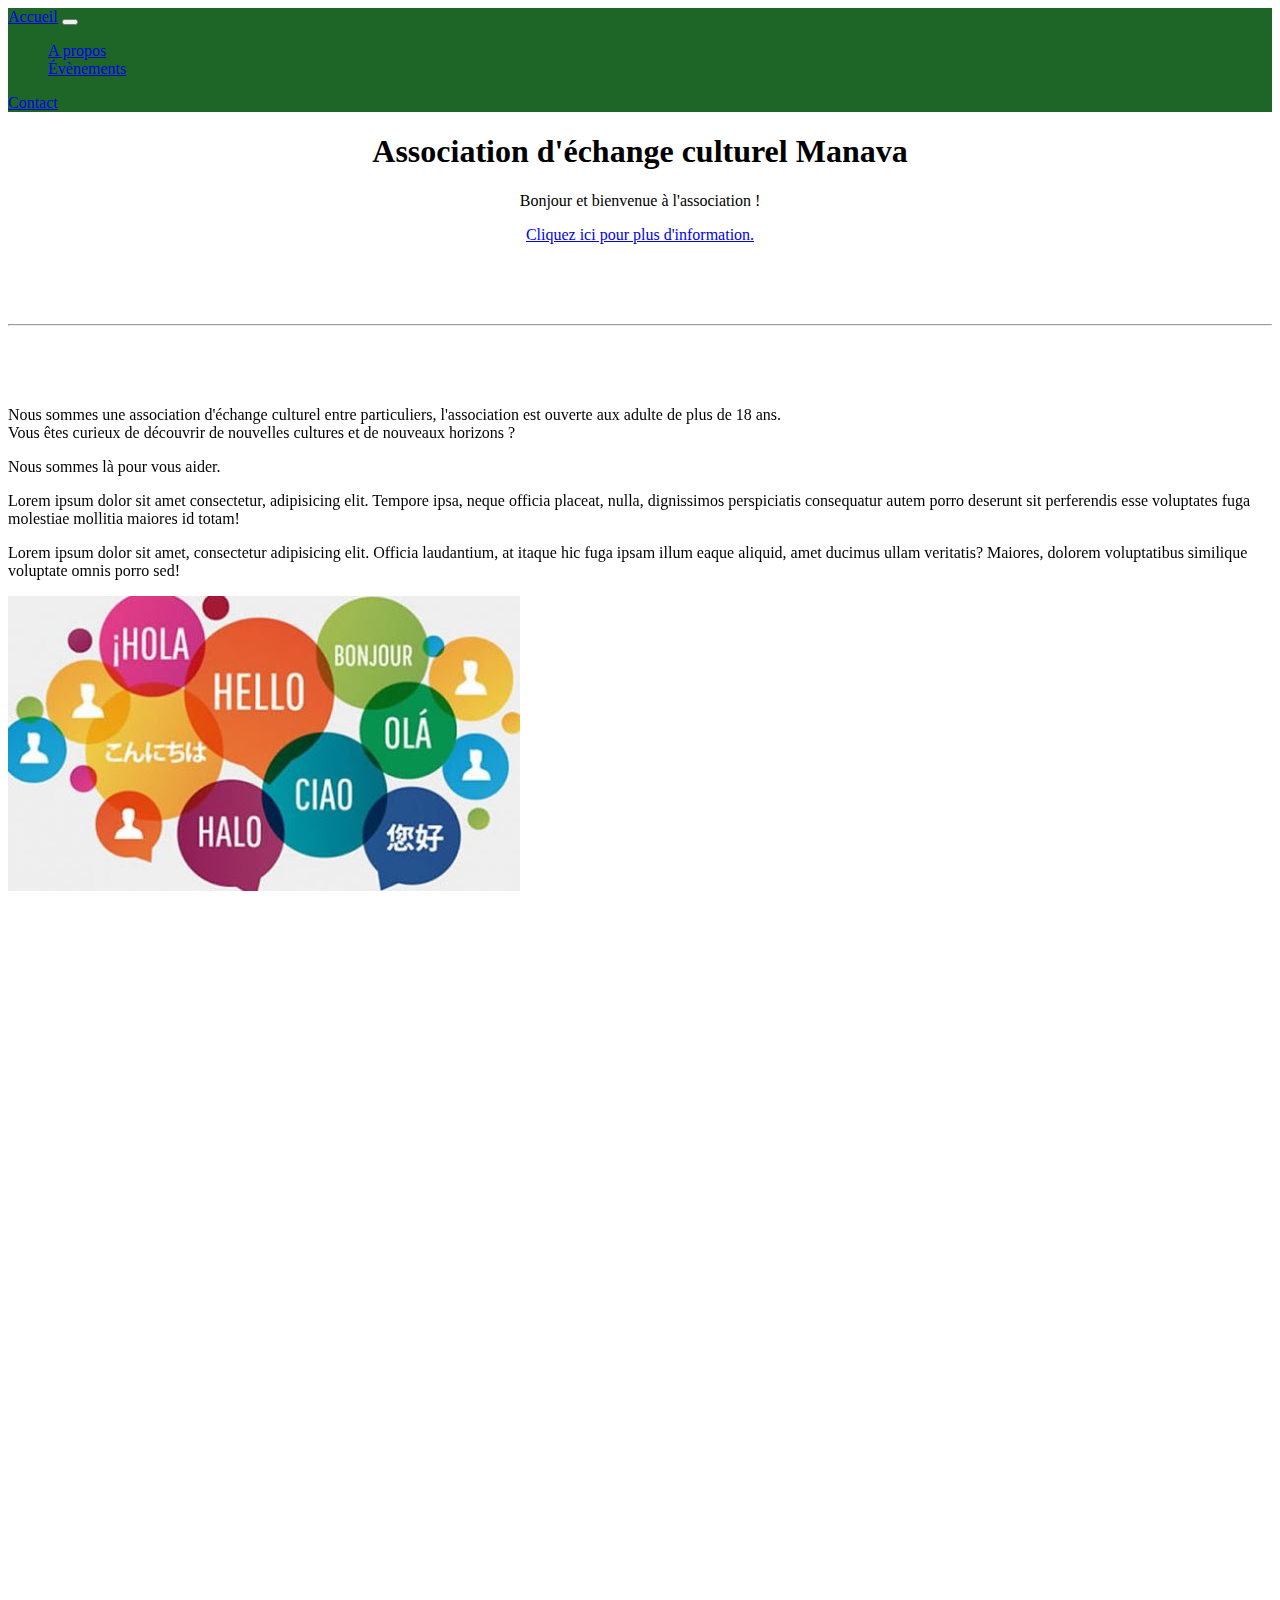
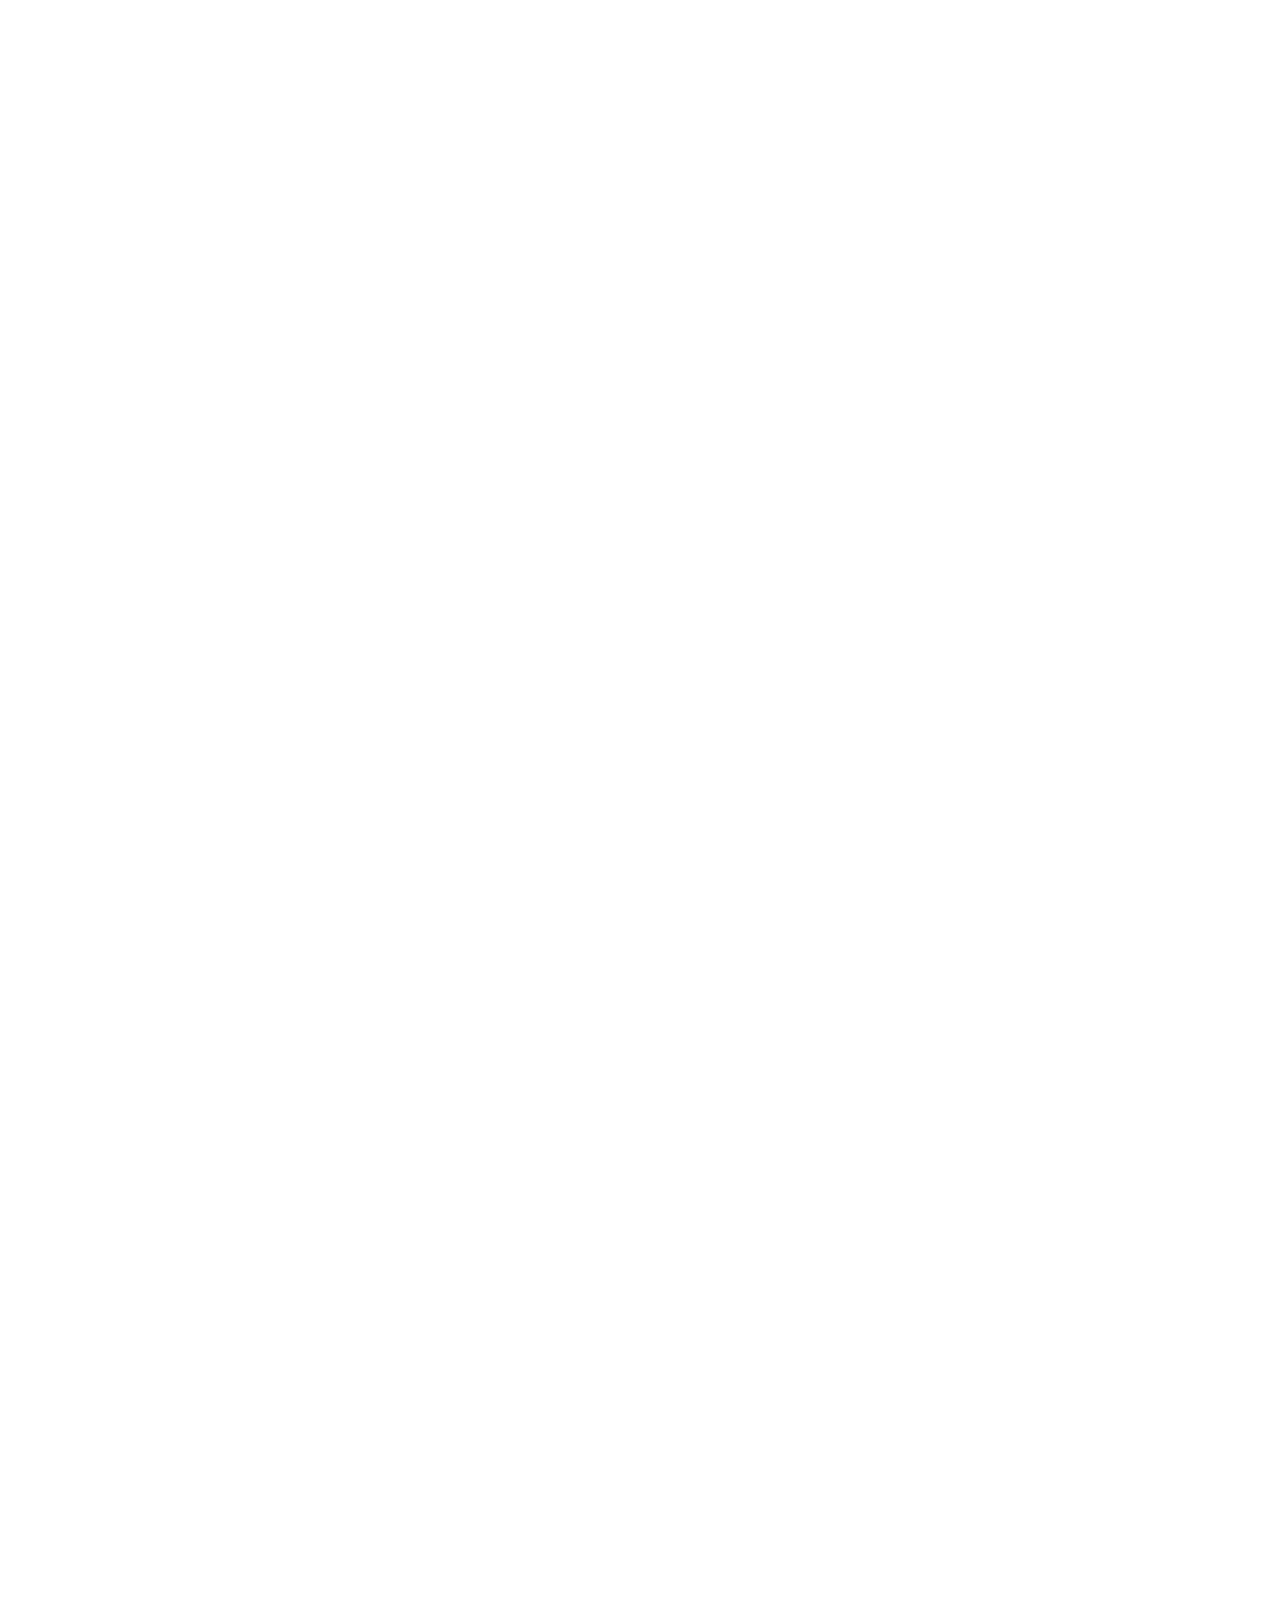
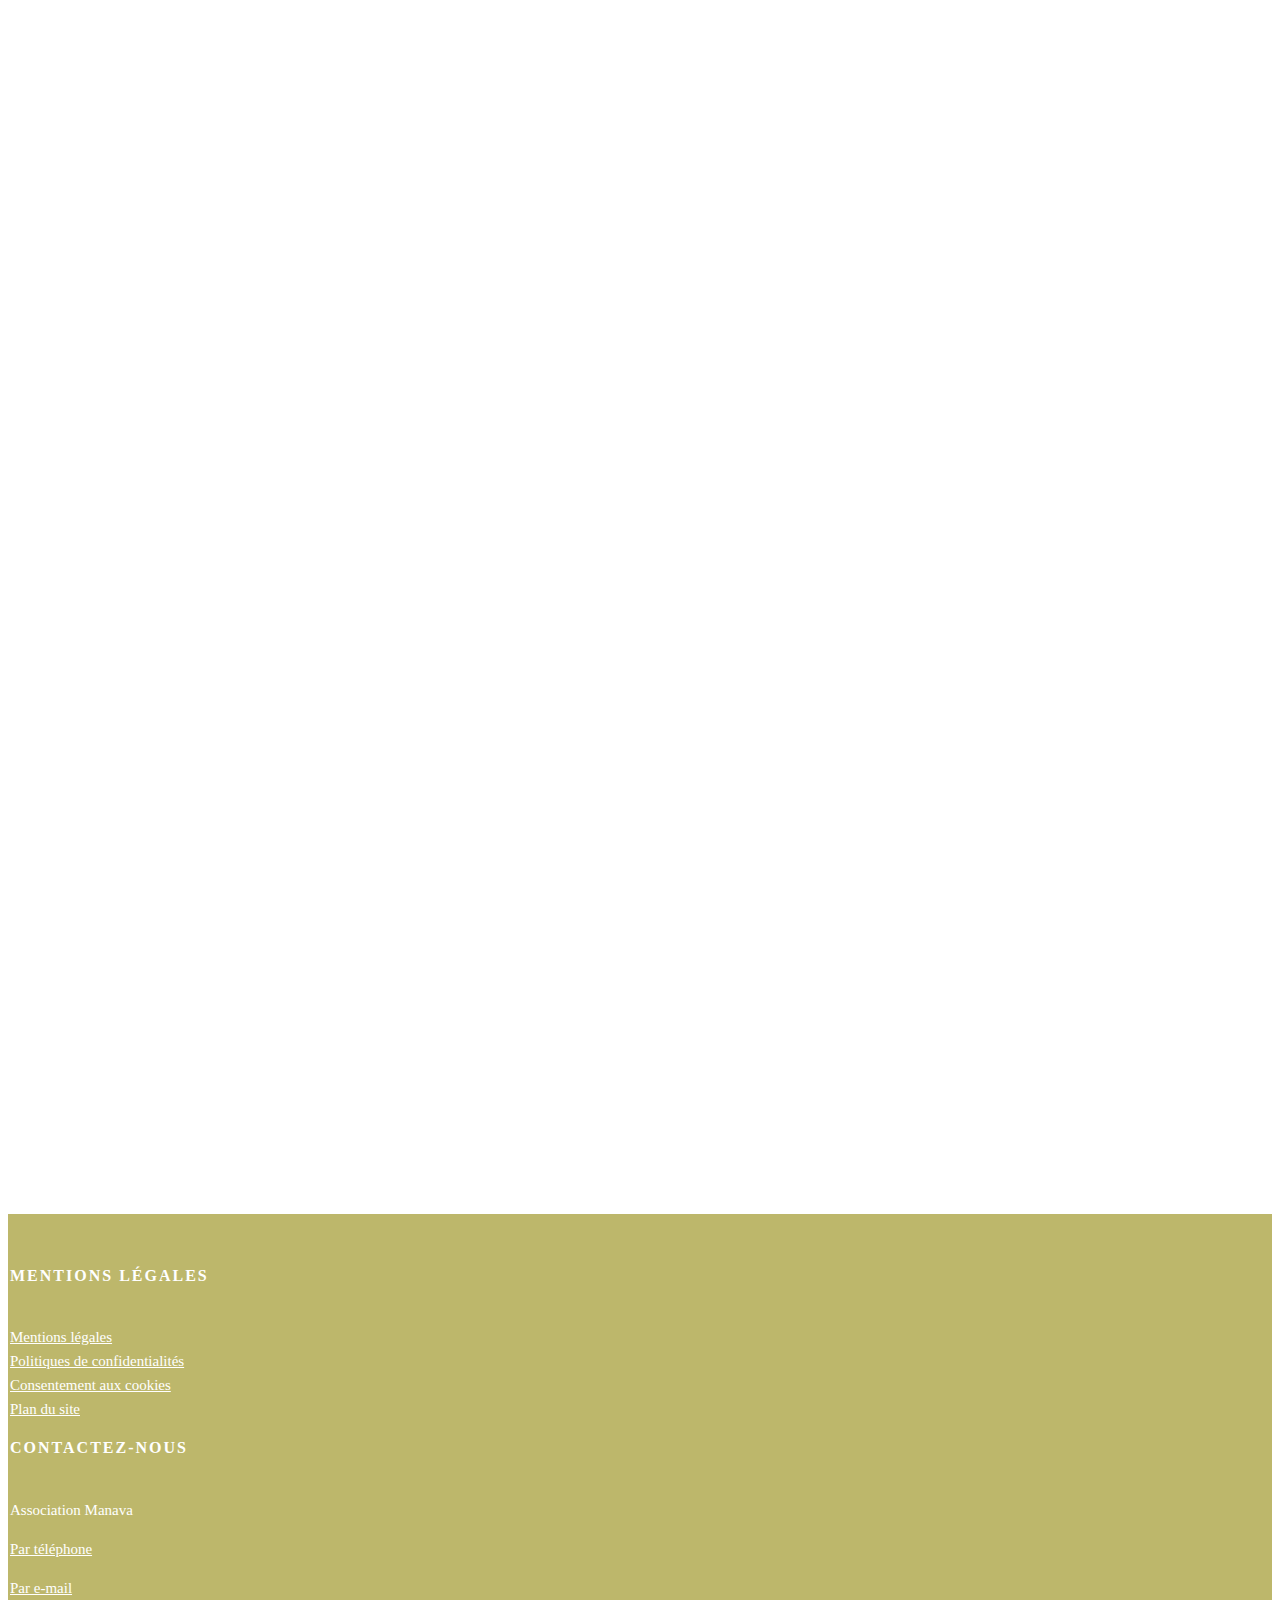
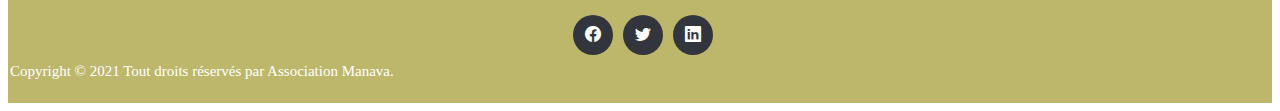
==== commit 06c15d94: "modify semantics" ====
--- a/index.html
+++ b/index.html
@@ -45,7 +45,7 @@
 
     </header>
 
-
+      <!--Encart acceuil Début-->
     <div class="assos">
       <div class="col-md-5 p-lg-5 mx-auto my-5">
         <h1 class="display-4 font-weight-normal">Association d'échange culturel Manava</h1>
@@ -53,12 +53,12 @@
         <a class="btn btn-outline-secondary" href="#">Cliquez ici pour plus d'information.</a>
       </div>
     </div>
+      <!--Encart acceuil Fin-->
 
-    <div class="container-fluid" data-aos="fade-down"
-    data-aos-easing="linear"
-    data-aos-duration="1500">
-    <hr class="featurette-divider">
 
+      <!--Texte Acceuil Gauche début-->
+    <div class="container-fluid" data-aos="fade-down"data-aos-easing="linear" data-aos-duration="1500">
+      <hr class="featurette-divider">
         <div class="row featurette">
           <div class="col-md-7">
             <p class="lead">Nous sommes une association d'échange culturel entre particuliers, l'association est ouverte aux adulte de plus de 18 ans. <br> Vous êtes curieux de découvrir de nouvelles cultures et de nouveaux horizons ?</p>
@@ -71,12 +71,12 @@
           </div>
         </div>
     </div>
+      <!--Texte Acceuil Gauche Fin-->
 
-    <div class="container-fluid" data-aos="fade-down"
-    data-aos-easing="linear"
-    data-aos-duration="1500">
-        <hr class="featurette-divider">
 
+      <!--Texte Acceuil Droite début-->
+    <div class="container-fluid" data-aos="fade-down" data-aos-easing="linear" data-aos-duration="1500">
+      <hr class="featurette-divider">
         <div class="row featurette">
           <div class="col-md-7 order-md-2">
             <p class="lead">Nous organisons un programme d'échange comme Erasmus, mais dédié à la curiosité culturel.</p>
@@ -91,12 +91,12 @@
           </div>
         </div>
   </div>
+      <!--Texte Acceuil Droite Fin-->
 
-  <div class="contaier-fluid" data-aos="fade-down"
-  data-aos-easing="linear"
-  data-aos-duration="1500">
-        <hr class="featurette-divider">
 
+      <!--Texte Acceuil Gauche début-->
+  <div class="contaier-fluid" data-aos="fade-down" data-aos-easing="linear"data-aos-duration="1500">
+      <hr class="featurette-divider">
         <div class="row featurette">
           <div class="col-md-7">
             <p class="lead">Vous pourrez alors allez chez cette personne pendant la durée prédéfinie à l'avance et inversement.</p>
@@ -111,35 +111,40 @@
           </div>
         </div>
     </div>
+      <!--Texte Acceuil Gauche Fin-->
 
-    <div class="container-fluid" data-aos="fade-down"
-    data-aos-easing="linear"
-    data-aos-duration="1500">
+
+      <!--Texte Acceuil Droite début-->
+    <div class="container-fluid" data-aos="fade-down" data-aos-easing="linear" data-aos-duration="1500">
       <hr class="featurette-divider">
-
-      <div class="row featurette">
-        <div class="col-md-7 order-md-2">
-          <p class="lead">N'hésitez pas à venir nous voir !</p>
-          <p class="lead">Lorem, ipsum dolor sit amet consectetur adipisicing elit. Repudiandae saepe pariatur nobis ipsam rem natus, maiores aliquam, ullam sed soluta eligendi commodi eaque magni? Fuga mollitia adipisci error enim qui?
-          Assumenda laborum harum optio tempora accusamus quas id dicta reiciendis velit eius consequuntur quae iusto ex, soluta vero minus illum. Sunt doloribus quaerat magnam unde? Qui a minus eligendi quam.</p>
-          <p class="lead">Lorem ipsum dolor sit amet consectetur adipisicing elit. Aperiam ea rerum commodi consectetur ipsum labore exercitationem eos fuga beatae error ipsa voluptates recusandae iusto cum quis natus, neque provident amet!
+        <div class="row featurette">
+          <div class="col-md-7 order-md-2">
+            <p class="lead">N'hésitez pas à venir nous voir !</p>
+            <p class="lead">Lorem, ipsum dolor sit amet consectetur adipisicing elit. Repudiandae saepe pariatur nobis ipsam rem natus, maiores aliquam, ullam sed soluta eligendi commodi eaque magni? Fuga mollitia adipisci error enim qui?
+            Assumenda laborum harum optio tempora accusamus quas id dicta reiciendis velit eius consequuntur quae iusto ex, soluta vero minus illum. Sunt doloribus quaerat magnam unde? Qui a minus eligendi quam.</p>
+            <p class="lead">Lorem ipsum dolor sit amet consectetur adipisicing elit. Aperiam ea rerum commodi consectetur ipsum labore exercitationem eos fuga beatae error ipsa voluptates recusandae iusto cum quis natus, neque provident amet!
             Nesciunt obcaecati sed qui reiciendis tempora quos temporibus esse maiores harum cumque, suscipit amet illum fuga adipisci beatae ullam reprehenderit corrupti similique accusantium excepturi. Incidunt non magnam veniam assumenda excepturi?</p>
         </div>
         <div class="col-md-5 order-md-1">
           <img class="featurette-image-2 img-fluid mx-auto" src="img/Heureux.jpg" alt="Heureux.">
         </div>
       </div>
-</div>
+    </div>
+      <!--Texte Acceuil Droite Fin-->
 
+
+      <!--Script début-->
 <script>
   AOS.init();
 </script>
 </body>
+      <!--Script Fin-->
 
+
+      <!--Fotter début-->
 <footer>
-
+      <!--Texte haut début-->
   <div class="container-fluid site-footer">
-
       <row>
         <div class="col-md-12 col-sm-12 col-xs-12">
           <h6 class="text-center">Mentions l&eacute;gales</h6>
@@ -151,7 +156,6 @@
               </ul>
         </div>
       </row>
-
       <row>
       <div class="col-md-12 col-sm-12 col-xs-12">
         <h6 class="text-center">Contactez-nous</h6>
@@ -160,9 +164,9 @@
           <p class="text-center"><a href="contact.html">Par e-mail</a></p>
       </div>
     </row>
+      <!--Texte haut fin-->
 
-          <!--Icons-->
-
+      <!--Icons Début-->
    <row>
         <div class="col-md-12 col-sm-12 col-xs-12">
             <div class="text-center">
@@ -174,7 +178,9 @@
             </div>
           </div>
    </row>
+      <!--Icons fin-->
 
+       <!--Texte bas début-->
    <row>
        <div class="col-md-12 col-sm-12 col-xs-12">
           <div class="text-center">
@@ -183,9 +189,8 @@
          </div>
       </div>
    </row>
-
+      <!--Texte bas fin-->
   </div>
 </footer>
-
-
+      <!--Fotter fin-->
 </html>--- a/style.css
+++ b/style.css
@@ -44,7 +44,147 @@
     padding-bottom: 10px;
 }
 
-/* */ 
+/* A propos */
+
+#Apropos
+{
+    background:#1d6627;
+}
+
+#Apropos .heading h2
+{
+    color:#f7f7c7;
+    text-align: center;
+}
+
+ul,ol
+{
+  list-style:none ;
+}
+
+.timeline-body
+{
+    color:#474747;
+    font-size: 17.8px;
+}
+
+.timeline
+{
+    padding: 30px 10px;
+    position: relative;
+}
+
+.timeline:before
+{
+    top: 0px;
+    bottom: 0px;
+    position: absolute;
+    content: " ";
+    width: 5px;
+    background-color:#f7f7c7;
+    left: 50%;
+    margin-left: -2,5px;
+}
+
+.timeline > li
+{
+    margin-bottom: 20px;
+    position: relative;
+}
+
+.timeline > li:after
+{
+    clear: both;
+}
+
+.timeline > li:before, .timeline > li:after
+{
+    content: " ";
+    display: table;
+}
+
+.timeline li .timeline-badge
+{
+    color: #1d6620;
+    width: 50px;
+    line-height: 50px;
+    font-size: 27px;
+    text-align: center;
+    position: absolute;
+    top: 16px;
+    left: 50%;
+    margin-left: -23px;
+    background-color:#e3e3e3;
+    border-radius: 50%;
+}
+
+.text-muted
+
+{
+    color: white ;
+}
+
+.timeline-panel-container
+{
+    width: 50%;
+    float: left;
+
+}
+
+.timeline-panel-container-inverted
+{
+    width: 50%;
+    float: right;
+}
+
+.timeline-panel
+{
+    width: 90%;
+    float: right;
+    margin-right: 40px;
+    border: 7px solid #e3e3e3;
+    border-radius: 12px;
+    padding: 20px 25px;
+    position: relative;
+    box-shadow: 0 1px 6px rgba(0,0,0, 0.175);
+    background:#f7f7c7;
+}
+
+.timeline-panel-container-inverted .timeline-panel
+{
+
+    float: left;
+    margin-left: 40px;
+
+}
+
+.timeline-panel:after
+{
+    position: absolute;
+    top: 14px;
+    right: -22px;
+    display: inline-block;
+    border-top: 22px solid transparent;
+    border-left: 22px  solid #e3e3e3;
+    border-right: 0 solid #e3e3e3;
+    border-bottom: 22px solid transparent;
+    content: " ";
+}
+
+.timeline-panel-container-inverted .timeline-panel:after
+{
+    border-left-width: 0px;
+    border-right-width: 22px;
+    left: -22px;
+    right: auto;
+}
+
+.timeline-heading h3
+{
+    margin-top: 5px;
+    font-size: 21px;
+    color:#575757;
+}
 
 /* Section Création */
 
